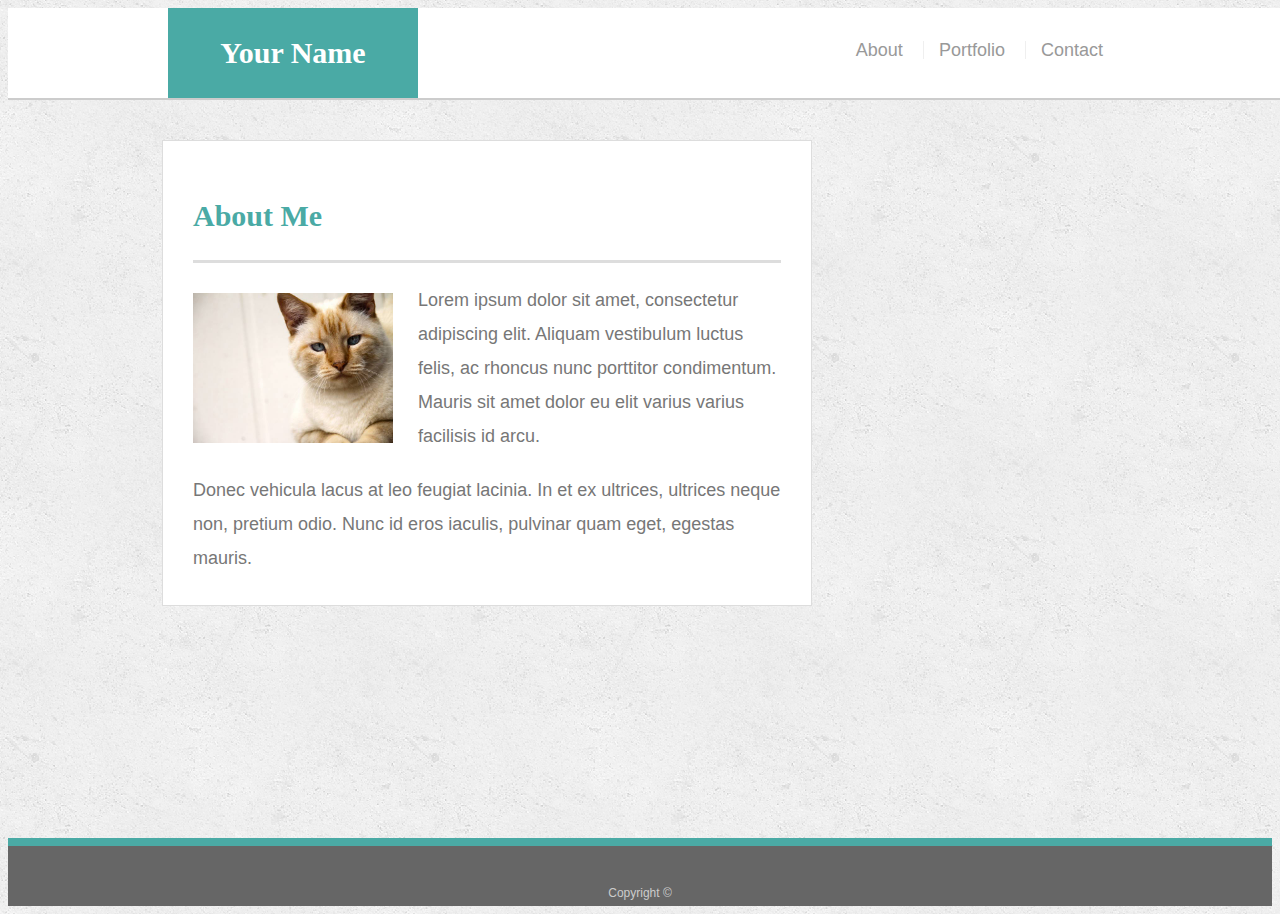
==== index.html @ c243fb11 "updated as per instruction" ====
<!doctype html>
<html lang="en-us">

<head>
  <meta charset="UTF-8">
  <title>About | Your Name</title>
  <link rel="stylesheet" type="text/css" href="assets/css/style.css">
</head>

<body>

  <header id="masthead">
    <div class="container">
      <a href="index.html" id="logo">Your Name</a>
      <nav>
        <a href="index.html">About</a>
        <a href="portfolio.html">Portfolio</a>
        <a href="contact.html">Contact</a>
      </nav>
    </div>
  </header>

  <div id="main-container" class="container">
    <section class="main-section">
      <h1>About Me</h1>

      <img src="assets/images/cat.jpg" class="auth-image" alt="Your Name">

      <p>Lorem ipsum dolor sit amet, consectetur adipiscing elit. Aliquam vestibulum luctus felis, ac rhoncus nunc porttitor condimentum. Mauris sit amet dolor eu elit varius varius facilisis id arcu. </p>

      <p>Donec vehicula lacus at leo feugiat lacinia. In et ex ultrices, ultrices neque non, pretium odio. Nunc id eros iaculis, pulvinar quam eget, egestas mauris.</p>
     </section>

  </div>

  <footer>
    <div class="container">
      Copyright &copy; 
    </div>
  </footer>
</body>

</html>
---- assets/css/style.css ----
body {
  font-family: Arial, "Helvetica Neue", Helvetica, sans-serif;
  font-size: 18px;
  line-height: 34px;
  color: #777;
  background: url("../images/concrete_seamless.png");
}

* {
  box-sizing: border-box;
}

/* general */

.container {
  width: 100%;
  max-width: 960px;
  margin: 0 auto;
  clear: both;
}

h1,
h2,
h3,
p {
  margin-bottom: 20px;
}

p:last-child {
  margin-bottom: 0;
}

h1,
h2,
h3 {
  font-family: Georgia, Times, "Times New Roman", serif;
  font-weight: 700;
  color: #4aaaa5;
}

h1 {
  padding-bottom: 20px;
  font-size: 30px;
  line-height: 49px;
  border-bottom: 3px solid #ddd;
}

h2,
h3 {
  font-size: 22px;
}

/* header */

#masthead {
  position: fixed;
  z-index: 99;
  width: 100%;
  margin: 0 0 30px;
  overflow: auto;
  color: #fff;
  background: #fff;
  border-bottom: 2px solid #ccc;
}

#logo {
  float: left;
  width: 250px;
  height: 90px;
  font-family: Georgia, Times, "Times New Roman", serif;
  font-size: 30px;
  font-weight: 700;
  line-height: 90px;
  color: #fff;
  text-align: center;
  text-decoration: none;
  background: #4aaaa5;
}

nav {
  float: right;
  margin-top: 25px;
  margin-right: 25px;
}

nav a {
  display: inline-block;
  padding-left: 15px;
  margin-left: 15px;
  line-height: 18px;
  color: #999;
  text-decoration: none;
  border-left: 1px solid #efefef;
}

nav a:first-child {
  border-left: 0 none;
}

/* footer */

footer {
  padding: 30px 0;
  clear: both;
  font-size: 12px;
  color: #fff;
  color: #ccc;
  text-align: center;
  background: #666;
  border-top: 8px solid #4aaaa5;
  height: 50px;
}

h3, h2 {
  padding-bottom: 20px;
  margin-bottom: 15px;
  line-height: 22px;
  border-bottom: 2px solid #eee;
}

/* main */

#main-container {
  padding-top: 130px;
  min-height: calc(100vh - 70px);
}

.main-section {
  float: left;
  width: 100%;
  max-width: 960px;
  padding: 30px;
  margin: 0 0 40px;
  background: #fff;
  border: 1px solid #ddd;
}

/* portfolio page */

.work {
  position: relative;
  float: left;
  width: 274px;
  margin: 20px 0 25px;
  overflow: auto;
}

.work:nth-child(even) {
  margin-right: 40px;
}

.work img {
  width: 100%;
  border: 0 none;
  opacity: 0.8;
}

.work h3 {
  position: absolute;
  bottom: 20px;
  width: 100%;
  padding: 15px;
  margin-bottom: 0;
  font-weight: 300;
  line-height: 30px;
  color: #fff;
  text-align: center;
  background: #4aaaa5;
  border-bottom: 0;
}

.auth-image {
  float: left;
  width: 200px;
  height: auto;
  margin-top: 10px;
  margin-right: 25px;
}

/* contact page */

#contact-form ul {
  margin-bottom: 20px;
}

#contact-form li {
  margin-bottom: 10px;
}

label,
input[type=text],
input[type=email],
textarea {
  display: block;
  width: 100%;
}

input[type=text],
input[type=email],
textarea {
  height: 35px;
  padding: 0 10px;
  font-size: 14px;
  border: 1px solid #ddd;
}

textarea {
  height: 200px;
}

input[type=submit] {
  padding: 10px 30px;
  font-size: 18px;
  color: #fff;
  cursor: pointer;
  background: #4aaaa5;
  border: 0 none;
}

@media screen and (max-width: 1400px) {

  /* The wrapper's width will be 600px */
  .main-section {
    width: 650px;
    margin : 2px;
  }
}

@media screen and (max-width: 980px) {

  /* The wrapper's width will be 600px */
  .main-section {
    width: 650px;
    margin : 2px;
  }
}
@media screen and (max-width: 768px) {

  /* The wrapper's width will be 600px */
  .main-section {
    width: 720px;
  }

}
@media screen and (max-width: 640px) {

  /* The wrapper's width will be 600px */
  .main-section {
    width: 380px;
    padding-left: 10px;
    }
    

  .main-section img, .main-section p  
  {
   width: 270px;
   
  }
}
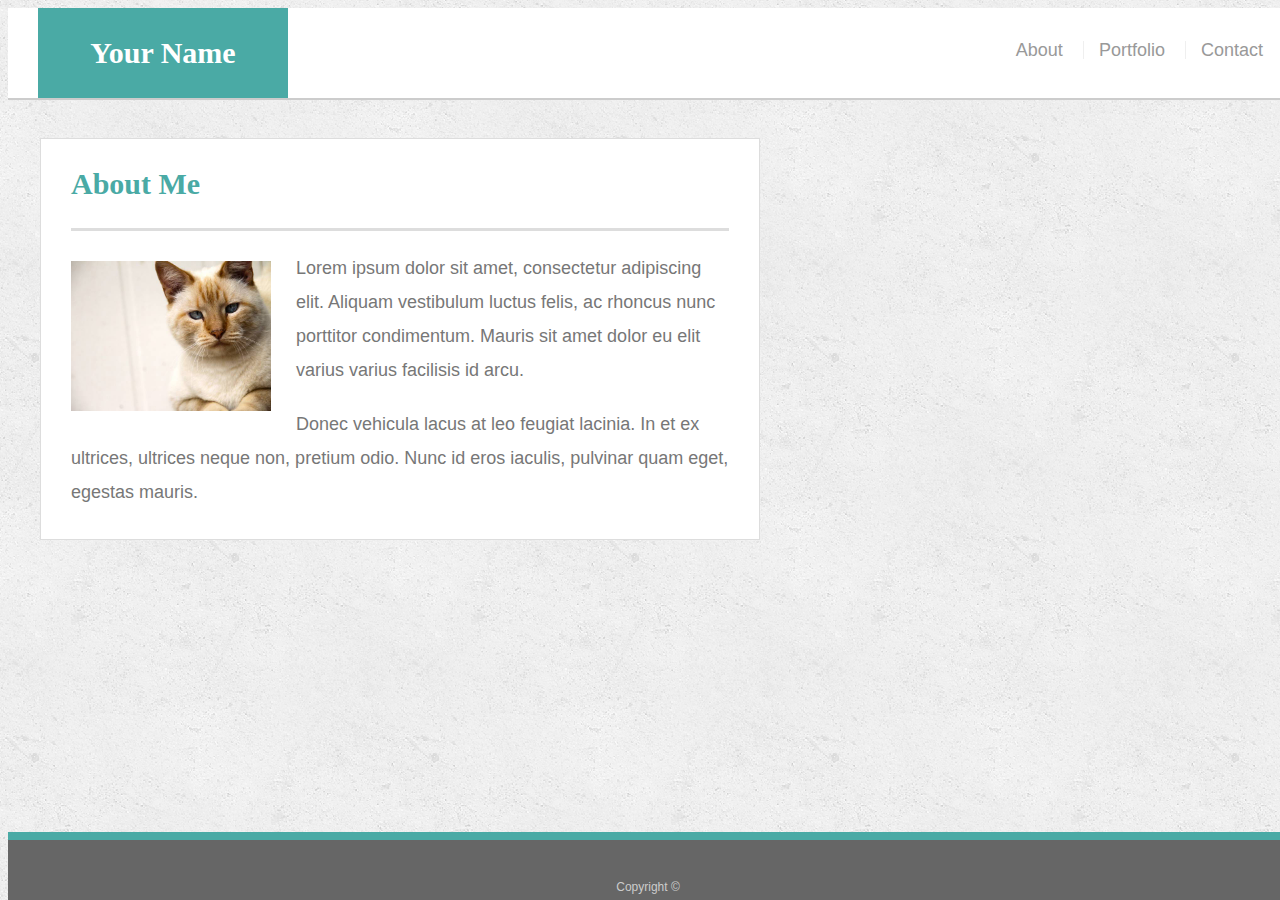
==== commit 8a9f8019: "updated little bit more" ====
--- a/index.html
+++ b/index.html
@@ -10,9 +10,9 @@
 <body>
 
   <header id="masthead">
-    <div class="container">
+    <div class="container headContainer">
       <a href="index.html" id="logo">Your Name</a>
-      <nav>
+      <nav id="navLinks">
         <a href="index.html">About</a>
         <a href="portfolio.html">Portfolio</a>
         <a href="contact.html">Contact</a>
--- a/assets/css/style.css
+++ b/assets/css/style.css
@@ -13,7 +13,7 @@
 /* general */
 
 .container {
-  width: 100%;
+  /* width: 100%; */
   max-width: 960px;
   margin: 0 auto;
   clear: both;
@@ -109,6 +109,9 @@
   background: #666;
   border-top: 8px solid #4aaaa5;
   height: 50px;
+  position: fixed;
+  bottom:0%;
+  width: 100%;
 }
 
 h3, h2 {
@@ -215,45 +218,109 @@
   cursor: pointer;
   background: #4aaaa5;
   border: 0 none;
-}
-
+  margin-left: 45px;
+}
+ 
 @media screen and (max-width: 1400px) {
 
-  /* The wrapper's width will be 600px */
-  .main-section {
-    width: 650px;
-    margin : 2px;
-  }
-}
-
-@media screen and (max-width: 980px) {
-
-  /* The wrapper's width will be 600px */
-  .main-section {
-    width: 650px;
-    margin : 2px;
-  }
-}
-@media screen and (max-width: 768px) {
-
-  /* The wrapper's width will be 600px */
+  .container
+{
+  max-width: 1300px;
+}
   .main-section {
     width: 720px;
-  }
-
+    margin-left : 2px;
+    padding-top : 0px;
+  }
+  #main-container   
+  {
+    margin-left: 30px;
+    margin-right: 30px;
+    padding-right:20px;
+  }
+  .headContainer
+  {
+    margin-left: 30px;
+  }
+ }
+
+@media screen and (max-width: 980px) {
+
+  .container
+{
+  max-width: 1300px;
+}
+  .main-section {
+    width: 720px;
+    margin-left : 2px;
+    padding-top : 0px;
+  }
+  #main-container   
+  {
+    margin-left: 30px;
+    margin-right: 30px;
+    padding-right:20px;
+  }
+  .headContainer
+  {
+    margin-left: 30px;
+  }
+
+} 
+@media screen and (max-width: 768px) {
+
+  .auth-image{
+    width: 50%
+    /* width: 100%; */
+  }
+  .main-section   
+  {
+    width: 700px;
+  }
+  .headContainer
+  {
+    margin-left: 30px;
+  }
+  #main-container   
+  {
+  margin-bottom: 200px;
+  }
 }
 @media screen and (max-width: 640px) {
-
-  /* The wrapper's width will be 600px */
-  .main-section {
-    width: 380px;
-    padding-left: 10px;
-    }
-    
-
-  .main-section img, .main-section p  
-  {
-   width: 270px;
-   
-  }
+body, .headContainer 
+{
+  margin:0px;
+  padding: 0px;
+}
+#logo
+{
+  width: 100%;
+}
+#navLinks
+{
+  width: 100%;
+  padding: 0px 0px 20px 0px;
+  text-align: center;
+}
+.work
+{
+  width:500px;
+}
+.main-section
+{
+  width: 560px;
+  margin-top: 70px;
+  padding-right: 10px;
+  margin-right: 30px;
+}
+.main-section img{
+ 
+  width: 100%
+}
+#main-container   
+{
+  margin-bottom: 30px;
+  margin-bottom: 600px;
+}
+
 }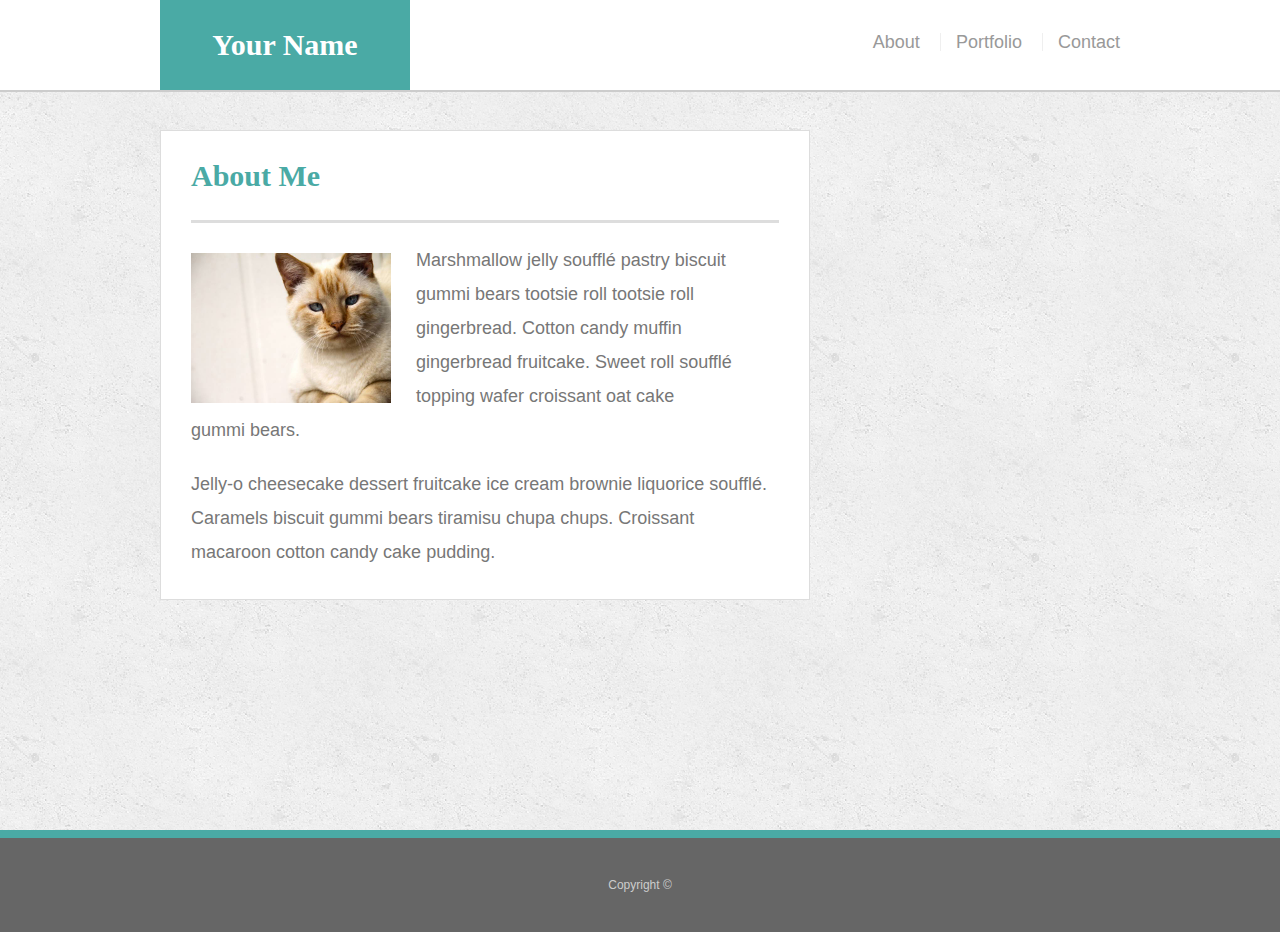
==== commit b2d37658: "updated" ====
--- a/index.html
+++ b/index.html
@@ -4,6 +4,7 @@
 <head>
   <meta charset="UTF-8">
   <title>About | Your Name</title>
+   <meta name="viewport" content="width=device-width, initial-scale=1">
   <link rel="stylesheet" type="text/css" href="assets/css/style.css">
 </head>
 
@@ -26,9 +27,10 @@
 
       <img src="assets/images/cat.jpg" class="auth-image" alt="Your Name">
 
-      <p>Lorem ipsum dolor sit amet, consectetur adipiscing elit. Aliquam vestibulum luctus felis, ac rhoncus nunc porttitor condimentum. Mauris sit amet dolor eu elit varius varius facilisis id arcu. </p>
+      <p>Marshmallow jelly souffl&eacute; pastry biscuit gummi bears tootsie roll tootsie roll gingerbread. Cotton candy muffin gingerbread fruitcake. Sweet roll souffl&eacute; topping wafer croissant oat cake gummi&nbsp;bears.</p>
 
-      <p>Donec vehicula lacus at leo feugiat lacinia. In et ex ultrices, ultrices neque non, pretium odio. Nunc id eros iaculis, pulvinar quam eget, egestas mauris.</p>
+      <p>Jelly-o cheesecake dessert fruitcake ice cream brownie liquorice souffl&eacute;. Caramels biscuit gummi bears tiramisu chupa chups. Croissant macaroon cotton candy cake pudding.</p>
+      
      </section>
 
   </div>
--- a/assets/css/style.css
+++ b/assets/css/style.css
@@ -4,6 +4,7 @@
   line-height: 34px;
   color: #777;
   background: url("../images/concrete_seamless.png");
+  margin :0px;
 }
 
 * {
@@ -13,7 +14,7 @@
 /* general */
 
 .container {
-  /* width: 100%; */
+  width: 100%;
   max-width: 960px;
   margin: 0 auto;
   clear: both;
@@ -80,7 +81,6 @@
 nav {
   float: right;
   margin-top: 25px;
-  margin-right: 25px;
 }
 
 nav a {
@@ -108,10 +108,7 @@
   text-align: center;
   background: #666;
   border-top: 8px solid #4aaaa5;
-  height: 50px;
-  position: fixed;
-  bottom:0%;
-  width: 100%;
+  /* height: 50px; */
 }
 
 h3, h2 {
@@ -131,8 +128,9 @@
 .main-section {
   float: left;
   width: 100%;
-  max-width: 960px;
+  max-width: 650px;
   padding: 30px;
+  padding-top:0px;
   margin: 0 0 40px;
   background: #fff;
   border: 1px solid #ddd;
@@ -218,109 +216,32 @@
   cursor: pointer;
   background: #4aaaa5;
   border: 0 none;
-  margin-left: 45px;
-}
- 
-@media screen and (max-width: 1400px) {
-
+}
+
+@media screen and (max-width: 980px) {
   .container
-{
-  max-width: 1300px;
-}
-  .main-section {
-    width: 720px;
-    margin-left : 2px;
-    padding-top : 0px;
-  }
-  #main-container   
   {
-    margin-left: 30px;
-    margin-right: 30px;
-    padding-right:20px;
-  }
-  .headContainer
-  {
-    margin-left: 30px;
-  }
- }
-
-@media screen and (max-width: 980px) {
-
-  .container
-{
-  max-width: 1300px;
-}
-  .main-section {
-    width: 720px;
-    margin-left : 2px;
-    padding-top : 0px;
-  }
-  #main-container   
-  {
-    margin-left: 30px;
-    margin-right: 30px;
-    padding-right:20px;
-  }
-  .headContainer
-  {
-    margin-left: 30px;
-  }
-
+    margin : auto;
+  } 
 } 
 @media screen and (max-width: 768px) {
-
+  .main-section {
+    max-width: 100%;
+  }
   .auth-image{
     width: 50%
-    /* width: 100%; */
+    }
+ } 
+ @media only screen and (max-width: 640px){
+  .auth-image{
+   width: 100%
+   }
+   .main-section {
+    margin-top: 50px;
   }
-  .main-section   
+  #navLinks, #logo
   {
-    width: 700px;
+    width: 100%;
+    text-align: center;
   }
-  .headContainer
-  {
-    margin-left: 30px;
-  }
-  #main-container   
-  {
-  margin-bottom: 200px;
-  }
-}
-@media screen and (max-width: 640px) {
-body, .headContainer 
-{
-  margin:0px;
-  padding: 0px;
-}
-#logo
-{
-  width: 100%;
-}
-#navLinks
-{
-  width: 100%;
-  padding: 0px 0px 20px 0px;
-  text-align: center;
-}
-.work
-{
-  width:500px;
-}
-.main-section
-{
-  width: 560px;
-  margin-top: 70px;
-  padding-right: 10px;
-  margin-right: 30px;
-}
-.main-section img{
- 
-  width: 100%
-}
-#main-container   
-{
-  margin-bottom: 30px;
-  margin-bottom: 600px;
-}
-
 }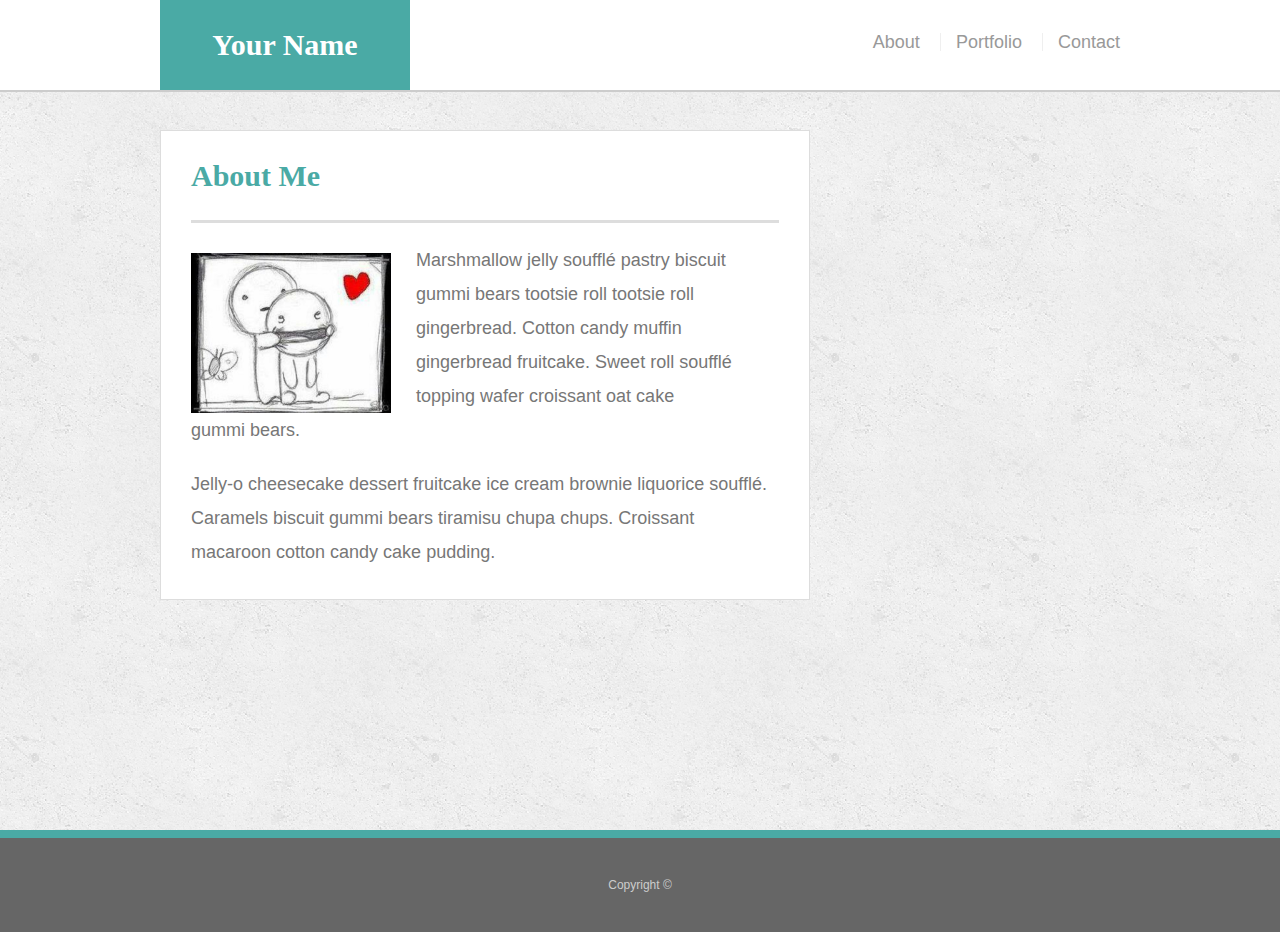
==== commit 6fc14f5c: "updated" ====
--- a/index.html
+++ b/index.html
@@ -25,7 +25,7 @@
     <section class="main-section">
       <h1>About Me</h1>
 
-      <img src="assets/images/cat.jpg" class="auth-image" alt="Your Name">
+      <img src="assets/images/SmilePlease.jpg" class="auth-image" alt="Your Name">
 
       <p>Marshmallow jelly souffl&eacute; pastry biscuit gummi bears tootsie roll tootsie roll gingerbread. Cotton candy muffin gingerbread fruitcake. Sweet roll souffl&eacute; topping wafer croissant oat cake gummi&nbsp;bears.</p>
 
--- a/assets/css/style.css
+++ b/assets/css/style.css
@@ -216,6 +216,7 @@
   cursor: pointer;
   background: #4aaaa5;
   border: 0 none;
+  margin-top: 20px;
 }
 
 @media screen and (max-width: 980px) {
@@ -228,12 +229,18 @@
   .main-section {
     max-width: 100%;
   }
-  .auth-image{
-    width: 50%
+  .auth-image, 
+  {
+    width: 50%;
     }
+  .work 
+  {
+    width: 45%;
+  }
  } 
  @media only screen and (max-width: 640px){
-  .auth-image{
+  .auth-image, .work 
+  {
    width: 100%
    }
    .main-section {
